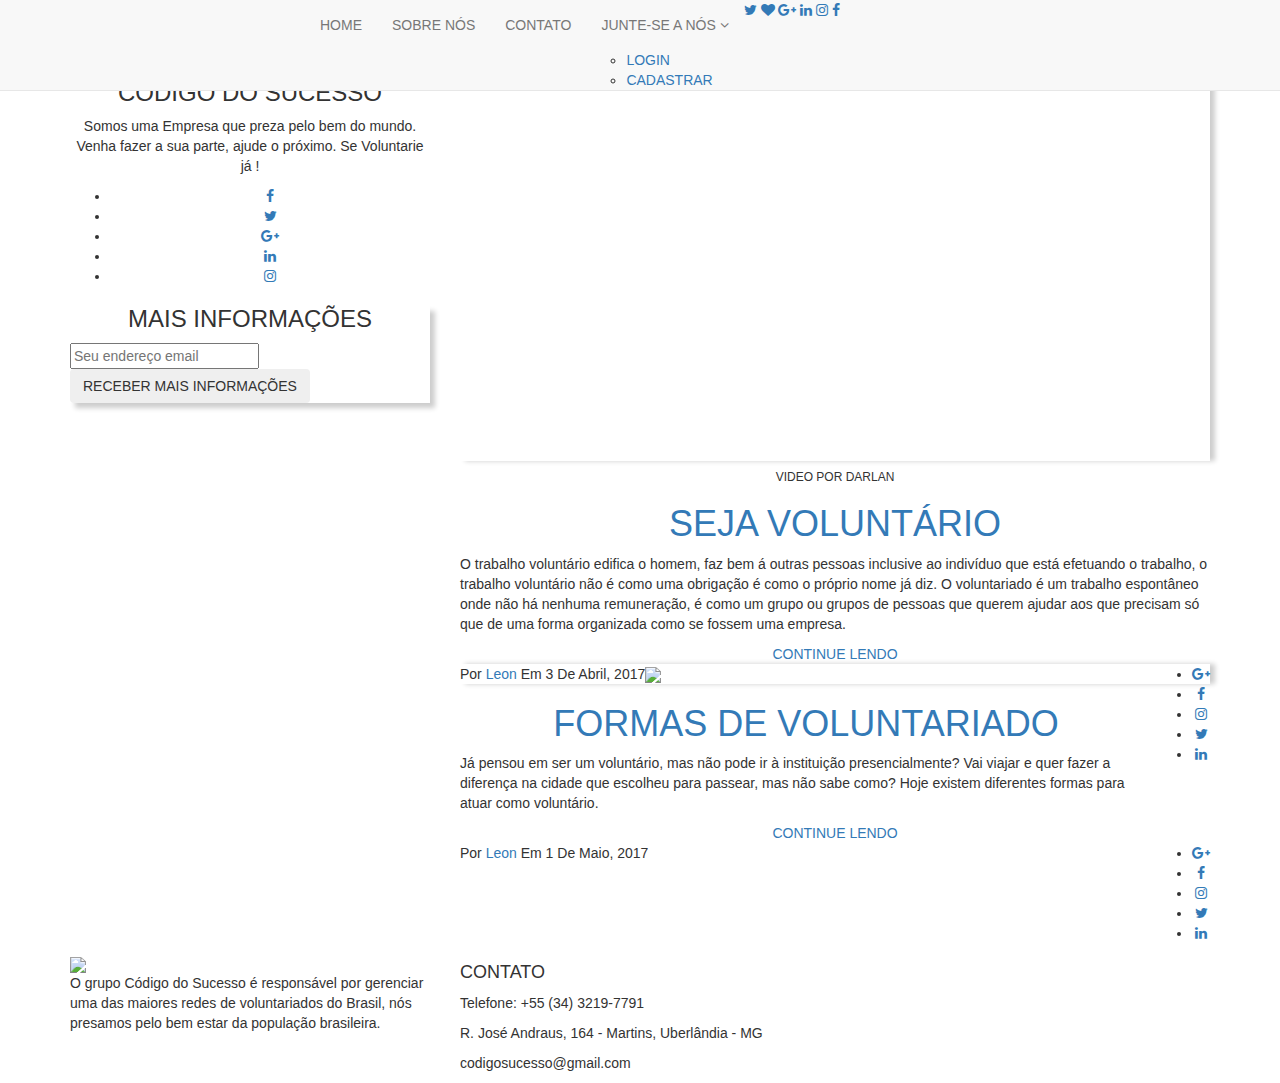
==== index.html @ dea56e69 "Update index.html" ====
﻿<!DOCTYPE html>
<html lang="en">

<head>
    <meta charset="UTF-8">
    <meta name="viewport" content="width=device-width, initial-scale=1.0">
    <meta http-equiv="X-UA-Compatible" content="IE=edge" />
    <link rel="icon" type="image/png" href="assets/images/favicon.png">
    <title>Código do Sucesso</title>
    <script type="text/javascript" src="assets/js/jquery-1.11.3.min.js"></script>
    <script type="text/javascript" src="assets/js/jquery-ui.js"></script>
    <script type="text/javascript" src="assets/js/jquery.stickit.min.js"></script>
    <script type="text/javascript" src="assets/js/bootstrap.min.js"></script>
    <script type="text/javascript" src="assets/js/owl.carousel.min.js"></script>
    <script type="text/javascript" src="assets/js/scripts.js"></script>
    <script type="text/javascript" src="assets/js/menu.js"></script>

    <script type="text/javascript">

        $(function () {

            Redimencionador();

            $(window).resize(function () { Redimencionador(); });

        })

        function Redimencionador() {

            $('#resize_bf').resizable({ handles: 'e, w' });

            $('#resize_sj').resizable({ handles: 'e, w' });

            $('#mdl_sjvlt_tm').width($('body').width() - 200);

            $('#mdl_bfvlt_tm').width($('body').width() - 200);

        }

    </script>

    <link rel="stylesheet" href="assets/css/responsive.css">
    <link rel="stylesheet" href="assets/css/bootstrap.min.css">
    <link rel="stylesheet" href="assets/css/owl.transitions.css">
    <link rel="stylesheet" href="assets/css/font-awesome.min.css">
    <link rel="stylesheet" href="assets/css/owl.theme.css">
    <link rel="stylesheet" href="assets/css/animate.min.css">
    <link rel="stylesheet" href="assets/css/owl.carousel.css">
    <link rel="stylesheet" href="assets/css/jquery-ui.css" />
    <link rel="stylesheet" href="style.css">
</head>

<body>
    <br /><br />
    <nav class="navbar main-menu navbar-default navbar-fixed-top nav-bar-shadowed">
        <div class="container">
            <div class="menu-content">

                <div class="navbar-header">
                    <button type="button" class="navbar-toggle collapsed" data-toggle="collapse"
                            data-target="#bs-example-navbar-collapse-1">
                        <span class="sr-only">Abrir Navegação</span>
                        <span class="icon-bar"></span>
                        <span class="icon-bar"></span>
                        <span class="icon-bar"></span>
                    </button>
                    <a class="navbar-brand" href="index.html">
                        <img src="assets/images/logo.png" alt="" style="width: 220px;">
                    </a>
                </div>

                <div id="bs-example-navbar-collapse-1" class="collapse navbar-collapse">

                    <ul class="nav navbar-nav text-uppercase">
                        <li><a href="index.html">Home</a></li>
                        <li><a href="#">SOBRE NÓS </a></li>
                        <li><a href="/contato.html">CONTATO</a></li>
                        <li class="menu-item-has-children">
                            <a data-toggle="dropdown" class="dropdown-toggle" href="#">
                                Junte-se a nós
                                <i class="fa fa-angle-down"></i>
                            </a>
                            <ul class="sub-menu">
                                <li><a href="#">Login</a></li>
                                <li><a href="#">Cadastrar</a></li>
                            </ul>
                        </li>
                    </ul>

                    <div class="i_con">
                        <a href="#"><i class="active fa fa-twitter"></i></a>
                        <a href="#"><i class="fa fa-heart"></i></a>
                        <a href="#"><i class="fa fa-google-plus"></i></a>
                        <a href="#"><i class="fa fa-linkedin"></i></a>
                        <a href="#"><i class="fa fa-instagram"></i></a>
                        <a href="#"><i class="fa fa-facebook"></i></a>
                    </div>
                </div>
            </div>
        </div>
    </nav>

    <div class="main-content">
        <div class="container">
            <div class="row">
                <div class="col-md-4" data-sticky_column>
                    <div class="primary-sidebar">
                        <aside class="widget about-me-widget">
                            <div class="about-me-img">

                                <div class="about-me-content text-center">
                                    <img src="assets/images/me.png" alt="" class="img-me">

                                    <h3 class="text-uppercase">Código do Sucesso</h3>

                                    <p>Somos uma Empresa que preza pelo bem do mundo. Venha fazer a sua parte, ajude o próximo. Se Voluntarie já !</p>
                                </div>
                            </div>
                            <div class="social-share">
                                <ul class="text-center text-center">
                                    <li><a class="s-facebook" href=""><i class="fa fa-facebook"></i></a></li>
                                    <li><a class="s-twitter" href=""><i class="fa fa-twitter"></i></a></li>
                                    <li><a class="s-google-plus" href=""><i class="fa fa-google-plus"></i></a></li>
                                    <li><a class="s-linkedin" href=""><i class="fa fa-linkedin"></i></a></li>
                                    <li><a class="s-instagram" href=""><i class="fa fa-instagram"></i></a></li>
                                </ul>
                            </div>
                        </aside>
                        <aside class="widget news-letter" style="box-shadow: 5px 5px 5px rgba(0,0,0, 0.2) !important;">
                            <h3 class="widget-title text-uppercase text-center">Mais informações</h3>

                            <form action="#" required>
                                <input type="email" placeholder="Seu endereço email" required pattern="[a-z0-9._%+-]+@[a-z0-9.-]+\.[a-z]{2,4}$">
                                <input type="submit" value="Receber mais informações"
                                       class="text-uppercase text-center btn btn-subscribe">
                            </form>

                        </aside>

                    </div>
                </div>
                <div class="col-md-8">
                    <article class="post">
                        <div class="post-thumb" style="box-shadow: 5px 5px 5px rgba(0,0,0, 0.5);">
                            <div id="crsl_topo" class="carousel slide" data-ride="carousel" style="max-height: 498px;">

                                <ol class="carousel-indicators">
                                    <li data-target="#crsl_topo" data-slide-to="0" class="active"></li>
                                    <li data-target="#crsl_topo" data-slide-to="1"></li>
                                    <li data-target="#crsl_topo" data-slide-to="2"></li>
                                </ol>


                                <div class="carousel-inner">
                                    <div class="item active">
                                        <div class="carousel-caption carousel-caption-black">
                                            <h5>Pois se o eu é odioso, amar ao próximo como a si mesmo torna-se uma atroz ironia.</h5>
                                        </div>
                                        <img src="assets/images/volunt_1.jpg" style="width: 100%;">
                                    </div>

                                    <div class="item">
                                        <div class="carousel-caption carousel-caption-black">
                                            <h5>Virtude sem caridade não passa de nome.</h5>
                                        </div>
                                        <img src="assets/images/volunt_2.png" style="width: 100%;">
                                    </div>

                                    <div class="item">
                                        <div class="carousel-caption carousel-caption-black">
                                            <h5>Não existe outra via para a solidariedade humana senão a procura e o respeito da dignidade individual.</h5>
                                        </div>
                                        <img src="assets/images/volunt_3.jpg" style="width: 100%;">
                                    </div>
                                </div>

                                <a class="left carousel-control" href="#crsl_topo" data-slide="prev" title="Anterior">
                                    <span class="glyphicon glyphicon-chevron-left"></span>
                                    <span class="sr-only">Anterior</span>
                                </a>

                                <a class="right carousel-control" href="#crsl_topo" data-slide="next" title="Próximo">
                                    <span class="glyphicon glyphicon-chevron-right"></span>
                                    <span class="sr-only">Próximo</span>
                                </a>

                            </div>
                        </div>
                    </article>
                    <article class="post">
                        <div class="post-thumb" style="box-shadow: 5px 0px 5px rgba(0,0,0, 0.2);">
                            <iframe style="width: 100%; height: 400px;"
                                    src="https://www.youtube.com/embed/Ts7E8O4M1k0"
                                    frameborder="0" allowfullscreen></iframe>
                        </div>
                        <div class="post-content">
                            <header class="entry-header text-center text-uppercase">
                                <h6><p> Video por Darlan</p></h6>

                                <h1 class="entry-title"><a href="#" data-toggle="modal" data-target="#mdl_benefvolunt">SEJA VOLUNTÁRIO</a></h1>


                            </header>
                            <div class="entry-content">
                                <p>
                                    O trabalho voluntário edifica o homem, faz bem á outras pessoas inclusive ao indivíduo que está efetuando o trabalho,
                                    o trabalho voluntário não é como uma obrigação é como o próprio nome já diz.
                                    O voluntariado é um trabalho espontâneo onde não há nenhuma remuneração, é como um grupo ou grupos de pessoas que querem
                                    ajudar aos que precisam só que de uma forma organizada como se fossem uma empresa.
                                </p>

                                <div class="btn-continue-reading text-center text-uppercase">
                                    <a href="#" id="op_mdlbfvlt" class="more-link" data-toggle="modal" data-target="#mdl_benefvolunt">CONTINUE LENDO</a>
                                </div>
                            </div>
                            <div class="social-share">
                                <span class="social-share-title pull-left text-capitalize">Por <a href="#">Leon</a> Em 3 de Abril, 2017</span>
                                <ul class="text-center pull-right">
                                    <li><a class="s-google-plus" href=""><i class="fa fa-google-plus"></i></a></li>
                                    <li><a class="s-facebook" href=""><i class="fa fa-facebook"></i></a></li>
                                    <li><a class="s-instagram" href=""><i class="fa fa-instagram"></i></a></li>
                                    <li><a class="s-twitter" href=""><i class="fa fa-twitter"></i></a></li>
                                    <li><a class="s-linkedin" href=""><i class="fa fa-linkedin"></i></a></li>
                                </ul>
                            </div>
                        </div>
                    </article>
                    <article class="post">
                        <div class="post-thumb" style="box-shadow: 5px 0px 5px rgba(0,0,0, 0.2);">
                            <img src="assets/images/voluntarios.jpg" />
                        </div>
                        <div class="post-content">
                            <header class="entry-header text-center text-uppercase">

                                <h1 class="entry-title"><a href="#" data-toggle="modal" data-target="#mdl_sejavolunt">FORMAS DE VOLUNTARIADO</a></h1>

                            </header>
                            <div class="entry-content">
                                <p>
                                    Já pensou em ser um voluntário, mas não pode ir à instituição presencialmente? Vai viajar e
                                    quer fazer a diferença na cidade que escolheu para passear, mas não sabe como? Hoje existem
                                    diferentes formas para atuar como voluntário.
                                </p>

                                <div class="btn-continue-reading text-center text-uppercase">
                                    <a href="#" id="op_mdlsjvlt" class="more-link" data-toggle="modal" data-target="#mdl_sejavolunt">CONTINUE LENDO</a>
                                </div>
                            </div>
                            <div class="social-share">
                                <span class="social-share-title pull-left text-capitalize">Por <a href="#">Leon</a> Em 1 de Maio, 2017</span>
                                <ul class="text-center pull-right">
                                    <li><a class="s-google-plus" href=""><i class="fa fa-google-plus"></i></a></li>
                                    <li><a class="s-facebook" href=""><i class="fa fa-facebook"></i></a></li>
                                    <li><a class="s-instagram" href=""><i class="fa fa-instagram"></i></a></li>
                                    <li><a class="s-twitter" href=""><i class="fa fa-twitter"></i></a></li>
                                    <li><a class="s-linkedin" href=""><i class="fa fa-linkedin"></i></a></li>
                                </ul>
                            </div>
                        </div>
                    </article>
                </div>
            </div>
        </div>
    </div>

    <footer class="footer-widget-section">
        <div class="container">
            <div class="row">
                <div class="col-md-4">
                    <aside class="footer-widget">
                        <div class="about-img">
                            <img src="assets/images/footer-logo.png" style="width: 250px;">
                        </div>
                        <div class="about-content">
                            O grupo Código do Sucesso é responsável por gerenciar uma das maiores redes de voluntariados do Brasil,
                            nós presamos pelo bem estar da população brasileira.
                        </div>
                    </aside>
                </div>
                <div class="col-md-4">
                    <aside class="footer-widget">
                        <div class="address">
                            <h4 class="text-uppercase">Contato</h4>

                            <p> Telefone: +55 (34) 3219-7791</p>

                            <p> R. José Andraus, 164 - Martins, Uberlândia - MG</p>

                            <p>codigosucesso@gmail.com</p>
                        </div>
                    </aside>
                </div>
            </div>
        </div>
    </footer>

    <div id="mdl_benefvolunt" class="modal fade" role="dialog">
        <div class="modal-dialog" id="mdl_bfvlt_tm">
            <div class="modal-content" id="resize_bf">
                <div class="modal-header modal-header-gray">
                    <button type="button" class="close" data-dismiss="modal" title="Fechar Janela">&times;</button>
                    <h4 class="modal-title">BENEFICIOS DO TRABALHO VOLUNTÁRIO</h4>
                </div>
                <div class="modal-body">
                    <p>
                        <center><img src="assets/images/volunt_modal.jpg" class="modal-inner-images" /></center>
                        <br />
                        <xlarge><b>Que tal viver mais e com mais saúde? A ciência comprova: quem faz um trabalho voluntário ganha muito em bem-estar e felicidade.</b></xlarge>
                        <br /><br />
                        O que você faz bem pode fazer bem a alguém. Esse é o espírito do trabalho voluntário, que significa colocar à disposição da sociedade um talento nosso. Mas essa história, que já seria bonita se terminasse aí, vai além: as pessoas que atuam como voluntárias movidas pelo amor (e não para ganhar ponto no currículo, por exemplo) vivem em média quatro anos mais, segundo estudo da Universidade de Michigan (EUA), e com melhor qualidade de vida, afirma o pesquisador americano Allan Luks, no livro The Healing Power of Doing Good (O Poder Curativo de Fazer o Bem, sem tradução para o português).
                        <br /><br />
                        “Quem realiza pelo menos quatro horas de trabalho voluntário por mês tem dez vezes mais chances de ter uma boa saúde do que quem não voluntaria”, disse Lukz. A explicação? O voluntário vivencia um poderoso sentimento de satisfação (em inglês, helpers high), resultado da diminuição do stress e da liberação de endorfinas, neurotransmissores que provocam sensação de felicidade. “A pessoa se sente valorizada, útil, com boa autoestima. Tudo isso por saber que tem algo para contribuir”, explica a psicóloga Cleonice de Andrade (SC).
                        <br /><br /><b>No caminho da solidariedade</b><br />
                        Todo mundo pode ser voluntário – basta disposição, boa vontade e comprometimento. Mas por onde começar ? Por duas perguntas que você dirige a si mesma: o que eu sei fazer de melhor que me traz satisfação? E como posso utilizar minhas habilidades para ajudar a quem precisa? Enumere o que lhe traz bem-estar e os seus talentos, defina sua disponibilidade de tempo e então busque um trabalho que chame a sua atenção e seja coerente com os seus valores pessoais, ensina Cleonice. Mesmo quem tem pouco tempo pode encontrar formas de atuar. É o que fazem 67% dos voluntários brasileiros (dado de 2011 do Ibope) que trabalham fora em atividades remuneradas.
                    </p>
                </div>
                <div class="modal-footer modal-footer-gray">
                    <button type="button" class="btn btn-danger" data-dismiss="modal" title="Fechar Janela">Fechar</button>
                </div>
            </div>
        </div>
    </div>

    <div id="mdl_sejavolunt" class="modal fade" role="dialog">
        <div class="modal-dialog" id="mdl_sjvlt_tm">
            <div class="modal-content" id="resize_sj">
                <div class="modal-header modal-header-gray">
                    <button type="button" class="close" data-dismiss="modal" title="Fechar Janela">&times;</button>
                    <h4 class="modal-title">FORMAS DE VONLUNTARIADO</h4>
                </div>
                <div class="modal-body">
                    <p>
                        Já pensou em ser um voluntário, mas não pode ir à instituição presencialmente? Vai viajar e quer fazer a diferença na cidade que escolheu para passear, mas não sabe como? Hoje existem diferentes formas para atuar como voluntário.
                        <br /><br /><b>Voluntariado presencial</b><br />
                        Este tipo de voluntariado é um dos mais comuns nos dias de hoje. Tudo porque o voluntário, já acordado pelo termo de adesão, precisa estar presente na instituição para realizar suas atividades voluntárias. Ainda assim, existem duas formas de voluntariado presencial: o contínuo, em que o voluntário cria vínculos com a instituição, conhece a realidade de perto e acompanha o desenvolvimento do grupo, como o quadro de um enfermo ao contar histórias, o nível de aprendizado das crianças a qual ensina, entre outros; e o pontual, em que os voluntários tem contato com a instituição, mas o tempo de sua prática voluntária reduzido. As ações mais comuns de trabalho voluntário pontual são mutirões de pintura, limpeza, plantio de grama ou qualquer outra ação específica e acordada previamente.
                        <br /><br /><b>Voluntariado online ou à distância</b><br />
                        Bastante comum, o voluntariado à distância ou on-line não exige a presença física na instituição. Desde que acordado previamente e também assegurado pelo termo, o trabalho feito de casa pode ser entregue através dos meios eletrônicos ou com uma rápida visita. No CAV são divulgadas vagas para profissionais de comunicação, contabilistas, assessorias administrativas, estatísticos, trabalhos manuais ou artesanatos, que contribuem para a instituição com uma parcela significativa, mesmo atuando em home office. Este é o meu caso com o CAV!
                        <br /><br /><b>Programas Empresariais de Voluntariado</b><br />
                        Esta forma de atuação é uma das que mais crescem atualmente. Apoiados pela empresa, os colaboradores mobilizam forças em prol do social. As empresas podem apoiar de diversas formas, estruturando o programa de voluntariado, divulgando as ações voluntárias, cedendo espaços para discussão das ações, apoiando na logística, capacitando os colaboradores para as ações ou até mesmo para o tema, como o Ciclo de Desenvolvimento: Voluntários Transformadores realizado pelo CAV.
                    </p>
                </div>
                <div class="modal-footer modal-footer-gray">
                    <button type="button" class="btn btn-danger" data-dismiss="modal" title="Fechar Janela">Fechar</button>
                </div>
            </div>
        </div>
    </div>
</body>
</html>
---- assets/css/responsive.css ----
/* lg */
@media (min-width: 1400px) {
    .show-search {
        right: 20%;
    }
}

/* md */
@media (min-width: 992px) and (max-width: 1199px) {
    .nav > li > a {
        padding: 15px 10px;
    }
}

/* sm */
@media (min-width: 768px) and (max-width: 991px) {
    .main-menu .navbar-brand > img {
        display: block;
        margin-right: 0;
        padding: 14px 0
    }

    .main-menu .navbar-header {
        float: none;
        text-align: center;
        width: 100%;
    }

    .main-menu .navbar-brand {
        float: none;
    }

    .main-menu .navbar-nav > li {
        float: none;
    }

    .main-menu .navbar-nav {
        float: none;
        text-align: center;
        width: 100%;
    }

    .nav > li > a {;
        padding: 11px;
    }

    .i_con {
        float: none;
        position: relative;
        padding-right: 40px;
        width: 100%;
        text-align: center;
    }
    .i_con a i {
        font-size: 15px;
        padding: 0 5px 10px;
        color: #AAAAAA;
        line-height: 35px;
    }
    .show-search {
        top: 100%;
        right: 9%;
    }


    .single-blog-box .promo-text p {

        padding-top: 12%;
    }

    .latest-first-thumb img, .single-blog-box img, .widget img, .single-promo-box img {
        width: 100%;
    }

    .footer-instagram-section img {
        width: 100%;
    }

    .footer-widget .about-me-img img {
        max-width: 100% !important;
    }

}

/* xs */
@media (max-width: 767px) {
    .show-search {
        top: 80px;
    }

    .menu-left {
        float: none;
    }

    .icon-right {
        float: left;
        margin-left: -17px;
    }

    .i_con {
        float: left;
        margin-left: -17px;
    }

    .i_con a i {
        font-size: 15px;
        padding: 15px 5px;
        color: #AAAAAA;
        line-height: 24px;
    }

    .main-menu ul .sub-menu, .main-menu ul .children {
        left: 120px;
        top: 17px;
    }

    .main-menu .navbar-brand > img {
        padding: 0;
    }

    .navbar-header {
        padding: 15px 0;
    }

    .main-menu li {
        display: block;
    }

    .navbar-default .navbar-nav > li > a {
        line-height: 22px;
    }

    .footer-instagram-section img {
        width: 100%;
    }

    .latest-first-thumb img, .about-me-img img, .single-blog-box img, .widget img, .single-promo-box img {
        width: 100%;
    }

    .footer-widget .about-me-img img {
        max-width: 100% !important;
    }

    .single-blog-box .promo-text p {
        padding-top: 12%;
    }

}

/* XS Portrait */
@media (max-width: 479px) {


}
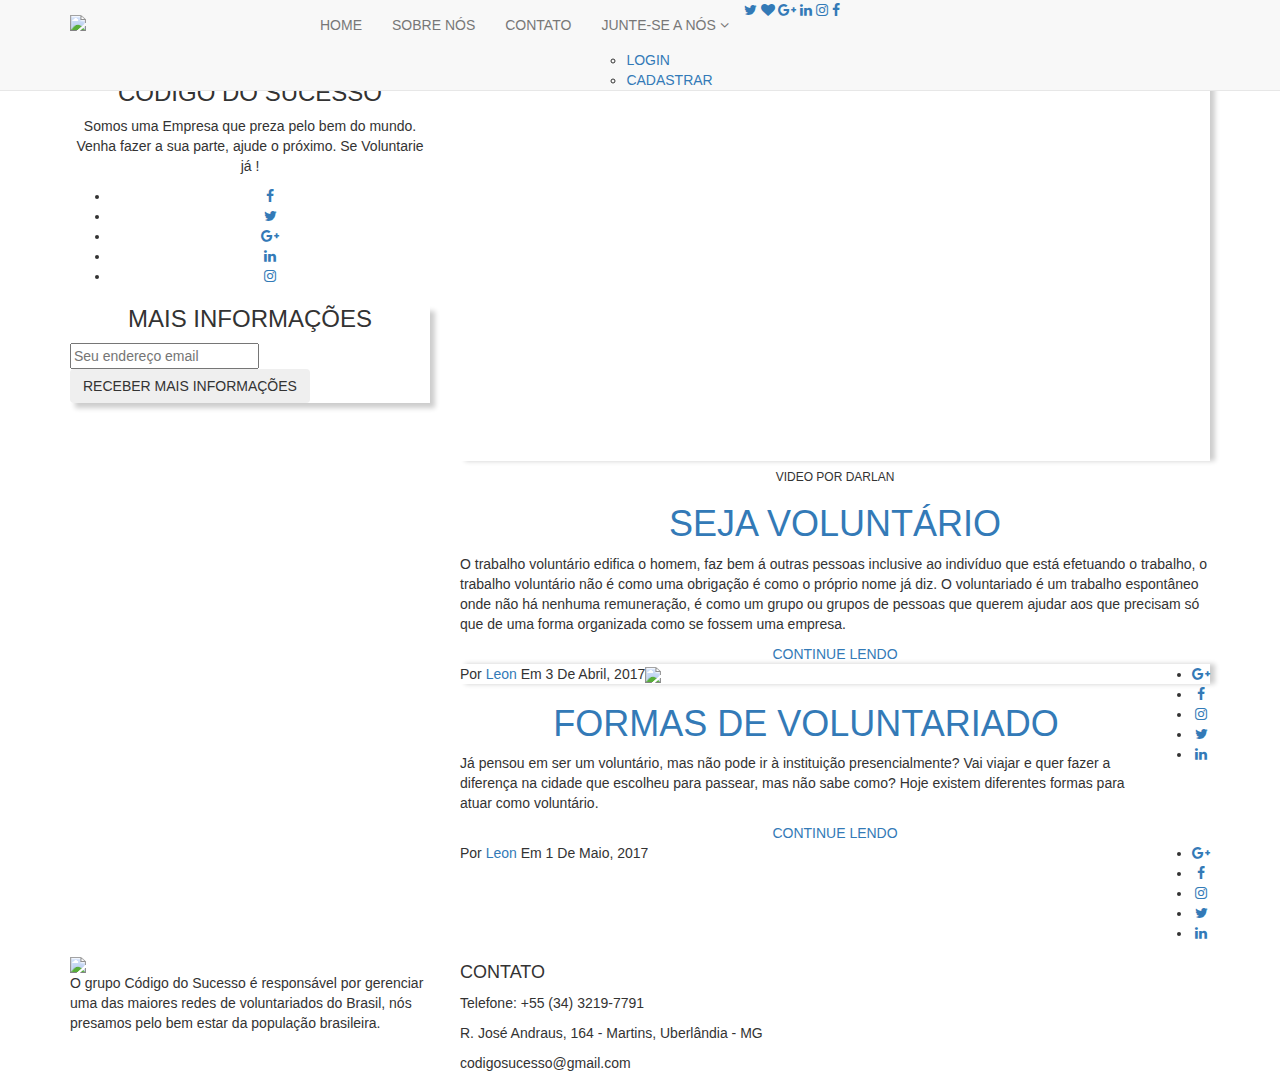
==== commit 6e2b0c9d: "Update index.html" ====
--- a/index.html
+++ b/index.html
@@ -19,10 +19,14 @@
 
         $(function () {
 
-            Redimencionador();
-
-            $(window).resize(function () { Redimencionador(); });
-
+            //Redimencionador();
+
+            //$(window).resize(function () { Redimencionador(); });
+            
+            NoSmart();
+
+            $(window).resize(function () { NoSmart(); });
+            
         })
 
         function Redimencionador() {
@@ -34,6 +38,24 @@
             $('#mdl_sjvlt_tm').width($('body').width() - 200);
 
             $('#mdl_bfvlt_tm').width($('body').width() - 200);
+
+        }
+        
+        function NoSmart() {
+
+            if ($(window).width() < 385) {
+
+                //$('#spn_linhas').html('<br />');
+
+                $('#img_logo').attr('style', 'width: ' + ($(window).width() - 170) + 'px');
+
+            } else {
+
+                //$('#spn_linhas').html('');
+
+                $('#img_logo').attr('style', 'width: 220px');
+
+            }
 
         }
 
@@ -52,6 +74,7 @@
 
 <body>
     <br /><br />
+    <span id="spn_linhas"></span>
     <nav class="navbar main-menu navbar-default navbar-fixed-top nav-bar-shadowed">
         <div class="container">
             <div class="menu-content">
@@ -65,7 +88,7 @@
                         <span class="icon-bar"></span>
                     </button>
                     <a class="navbar-brand" href="index.html">
-                        <img src="assets/images/logo.png" alt="" style="width: 220px;">
+                        <img src="assets/images/logo.png" id="img_logo" style="width: 220px;">
                     </a>
                 </div>
 
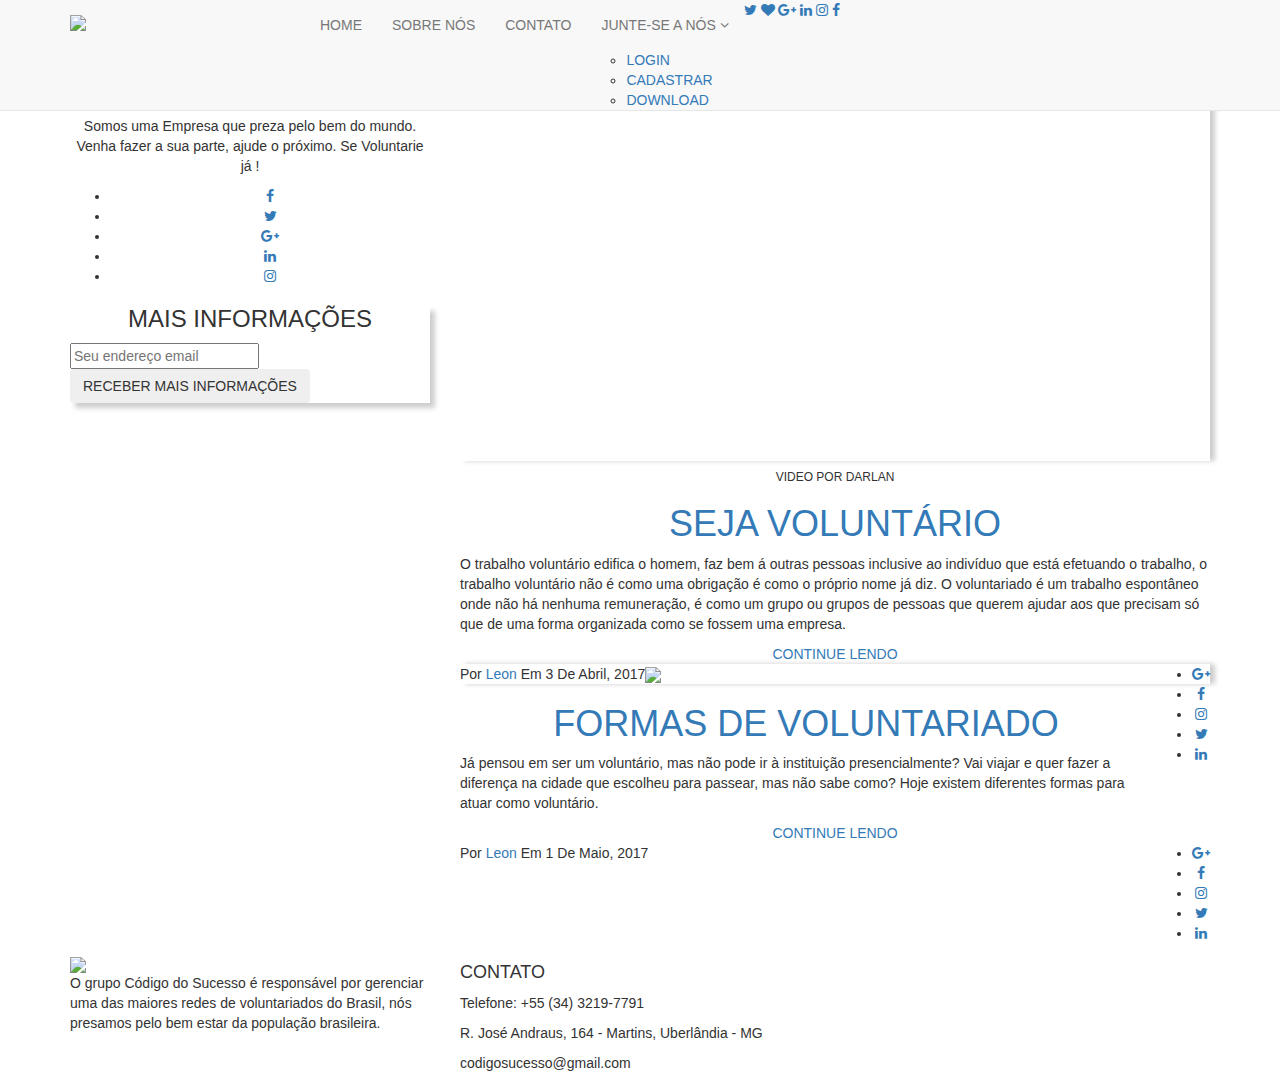
==== commit 449efd61: "Update index.html" ====
--- a/index.html
+++ b/index.html
@@ -7,60 +7,6 @@
     <meta http-equiv="X-UA-Compatible" content="IE=edge" />
     <link rel="icon" type="image/png" href="assets/images/favicon.png">
     <title>Código do Sucesso</title>
-    <script type="text/javascript" src="assets/js/jquery-1.11.3.min.js"></script>
-    <script type="text/javascript" src="assets/js/jquery-ui.js"></script>
-    <script type="text/javascript" src="assets/js/jquery.stickit.min.js"></script>
-    <script type="text/javascript" src="assets/js/bootstrap.min.js"></script>
-    <script type="text/javascript" src="assets/js/owl.carousel.min.js"></script>
-    <script type="text/javascript" src="assets/js/scripts.js"></script>
-    <script type="text/javascript" src="assets/js/menu.js"></script>
-
-    <script type="text/javascript">
-
-        $(function () {
-
-            //Redimencionador();
-
-            //$(window).resize(function () { Redimencionador(); });
-            
-            NoSmart();
-
-            $(window).resize(function () { NoSmart(); });
-            
-        })
-
-        function Redimencionador() {
-
-            $('#resize_bf').resizable({ handles: 'e, w' });
-
-            $('#resize_sj').resizable({ handles: 'e, w' });
-
-            $('#mdl_sjvlt_tm').width($('body').width() - 200);
-
-            $('#mdl_bfvlt_tm').width($('body').width() - 200);
-
-        }
-        
-        function NoSmart() {
-
-            if ($(window).width() < 385) {
-
-                //$('#spn_linhas').html('<br />');
-
-                $('#img_logo').attr('style', 'width: ' + ($(window).width() - 170) + 'px');
-
-            } else {
-
-                //$('#spn_linhas').html('');
-
-                $('#img_logo').attr('style', 'width: 220px');
-
-            }
-
-        }
-
-    </script>
-
     <link rel="stylesheet" href="assets/css/responsive.css">
     <link rel="stylesheet" href="assets/css/bootstrap.min.css">
     <link rel="stylesheet" href="assets/css/owl.transitions.css">
@@ -96,7 +42,7 @@
 
                     <ul class="nav navbar-nav text-uppercase">
                         <li><a href="index.html">Home</a></li>
-                        <li><a href="#">SOBRE NÓS </a></li>
+                        <li><a href="/sobre.html">SOBRE NÓS </a></li>
                         <li><a href="/contato.html">CONTATO</a></li>
                         <li class="menu-item-has-children">
                             <a data-toggle="dropdown" class="dropdown-toggle" href="#">
@@ -106,6 +52,7 @@
                             <ul class="sub-menu">
                                 <li><a href="#">Login</a></li>
                                 <li><a href="#">Cadastrar</a></li>
+                                <li><a href="/assets/downloadable/fonte-trabalho-voluntariado.zip" download>Download</a></li>
                             </ul>
                         </li>
                     </ul>
@@ -368,5 +315,58 @@
             </div>
         </div>
     </div>
+    <script type="text/javascript" src="assets/js/jquery-1.11.3.min.js"></script>
+    <script type="text/javascript" src="assets/js/jquery-ui.js"></script>
+    <script type="text/javascript" src="assets/js/jquery.stickit.min.js"></script>
+    <script type="text/javascript" src="assets/js/bootstrap.min.js"></script>
+    <script type="text/javascript" src="assets/js/owl.carousel.min.js"></script>
+    <script type="text/javascript" src="assets/js/scripts.js"></script>
+    <script type="text/javascript" src="assets/js/menu.js"></script>
+
+    <script type="text/javascript">
+
+        $(function () {
+
+            //Redimencionador();
+
+            //$(window).resize(function () { Redimencionador(); });
+            
+            NoSmart();
+
+            $(window).resize(function () { NoSmart(); });
+            
+        })
+
+        function Redimencionador() {
+
+            $('#resize_bf').resizable({ handles: 'e, w' });
+
+            $('#resize_sj').resizable({ handles: 'e, w' });
+
+            $('#mdl_sjvlt_tm').width($('body').width() - 200);
+
+            $('#mdl_bfvlt_tm').width($('body').width() - 200);
+
+        }
+        
+        function NoSmart() {
+
+            if ($(window).width() < 385) {
+
+                //$('#spn_linhas').html('<br />');
+
+                $('#img_logo').attr('style', 'width: ' + ($(window).width() - 170) + 'px');
+
+            } else {
+
+                //$('#spn_linhas').html('');
+
+                $('#img_logo').attr('style', 'width: 220px');
+
+            }
+
+        }
+
+    </script>
 </body>
 </html>
